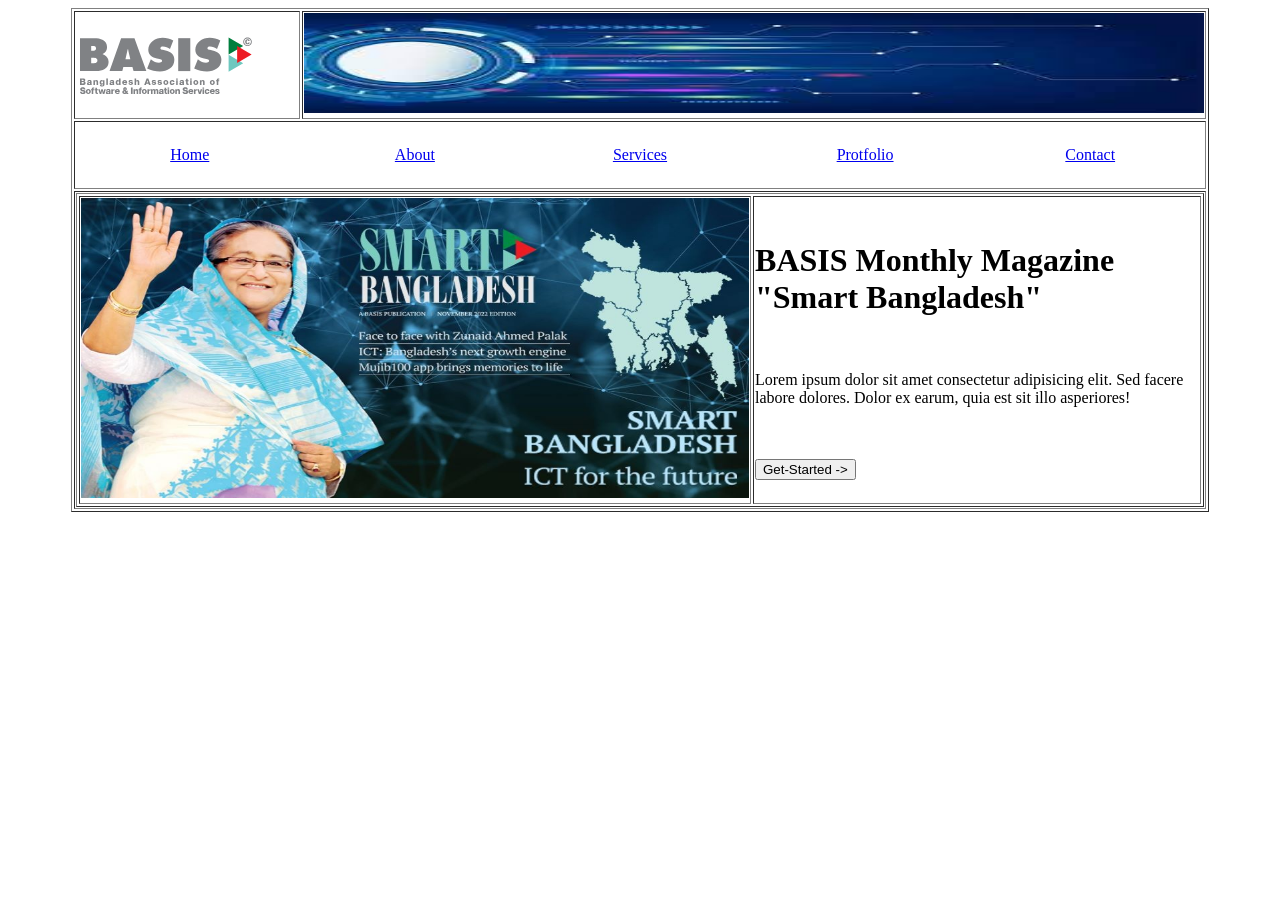
==== class-04/index.html @ b7de8ea1 "Table for basis web site design" ====
<!DOCTYPE html>
<html lang="en">
<head>
    <meta charset="UTF-8">
    <meta name="viewport" content="width=device-width, initial-scale=1.0">
    <title>Basis</title>
</head>
<body>
    <table border="1" width="90%" align="center">
        <tr height="100">
            <td width="20%">
                <img src="images/logo.svg" height="100" width="80%" align="center" alt="image logo">
            </td>
            <td width="80%">
                <img src="images/banner.jpg" height="100" width="100%" alt="banner">
            </td>
        </tr>
        <tr height="60">
            <td width="100%" colspan="2">
                <table width="100%" height="60">
                    <tr height="60" align="center">
                        <td width="20%">
                            <a href="home.html">Home</a>
                        </td>
                        <td width="20%">
                            <a href="about.html">About</a>
                        </td>
                        <td width="20%">
                            <a href="services.html">Services</a>
                        </td>
                        <td width="20%">
                            <a href="protfolio.html">Protfolio</a>
                        </td>
                        <td width="20%">
                            <a href="contact.html">Contact</a>
                        </td>
                    </tr> 
                </table>
            </td>
        </tr>
        <tr height="300">
            <td width="100%" colspan="2">
                <table border="1" width="100%" height="300">
                    <tr height="300">
                        <td width="60%">
                            <img src="images/slider.jpg" height="300" width="100%" alt="slider-image">
                        </td>
                        <td width="40%">
                            <h1>BASIS Monthly Magazine <br>"Smart Bangladesh"</h1>
                            <br>
                            <p>Lorem ipsum dolor sit amet consectetur adipisicing elit. 
                            Sed facere labore dolores. Dolor ex earum, quia est sit illo 
                            asperiores!</p><br><br>
                            <button>Get-Started -></button>
                        </td>
                    </tr>
                </table>
            </td>
        </tr>

    </table>
</body>
</html>
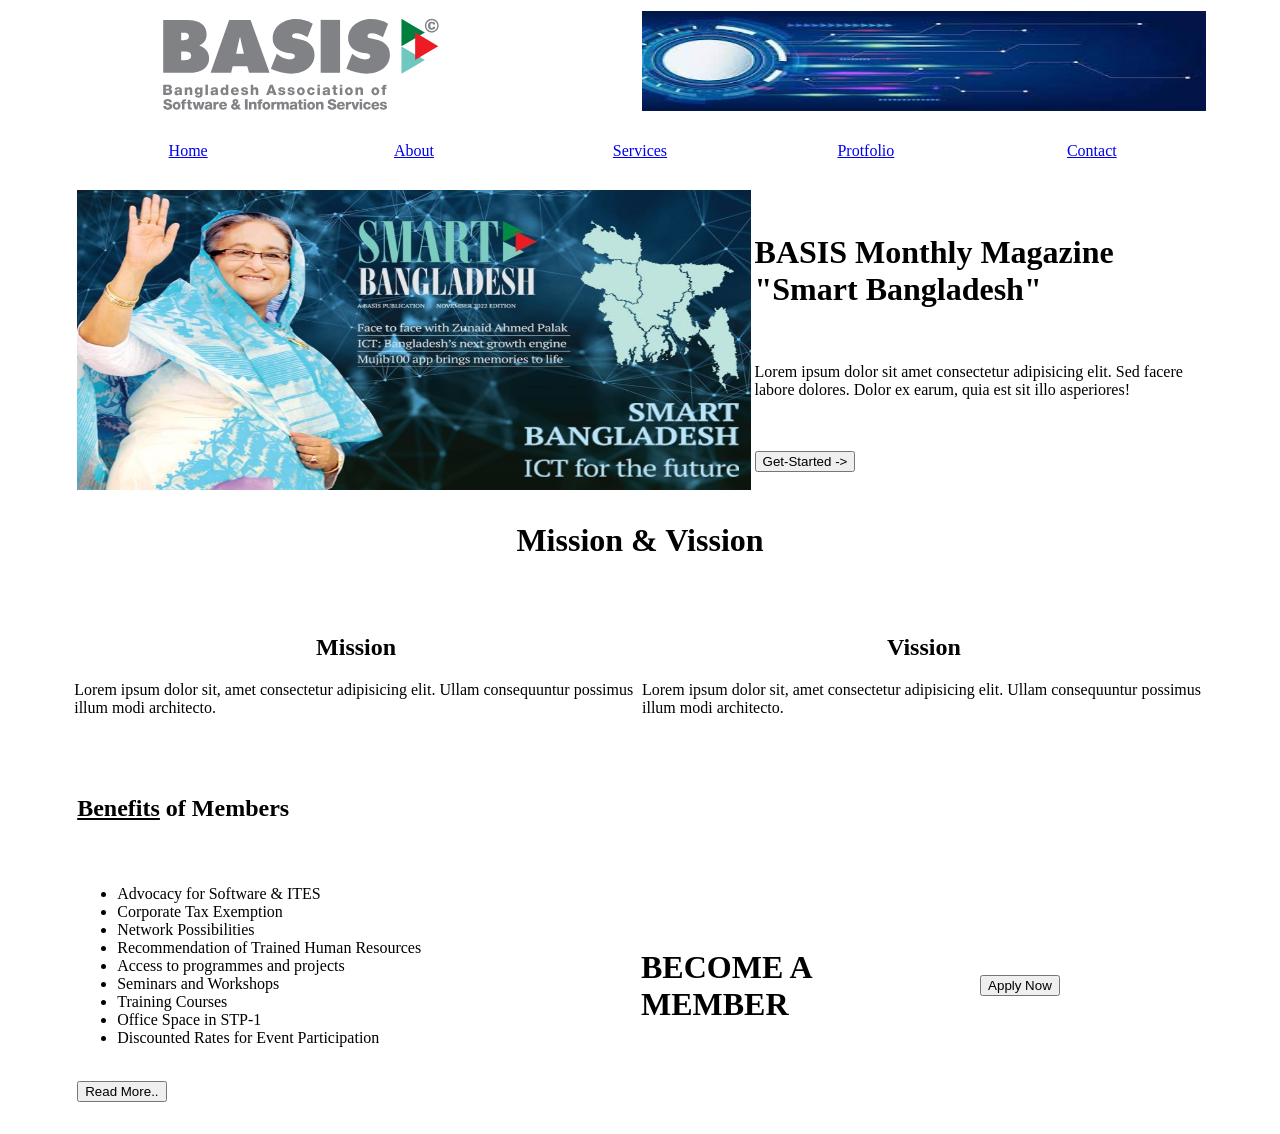
==== commit 355ddb26: "all home page design" ====
--- a/class-04/index.html
+++ b/class-04/index.html
@@ -6,7 +6,10 @@
     <title>Basis</title>
 </head>
 <body>
-    <table border="1" width="90%" align="center">
+    <table width="90%" align="center">
+
+        <!-- header section start -->
+
         <tr height="100">
             <td width="20%">
                 <img src="images/logo.svg" height="100" width="80%" align="center" alt="image logo">
@@ -15,6 +18,11 @@
                 <img src="images/banner.jpg" height="100" width="100%" alt="banner">
             </td>
         </tr>
+
+        <!-- header section end -->
+
+        <!-- manu section start -->
+
         <tr height="60">
             <td width="100%" colspan="2">
                 <table width="100%" height="60">
@@ -38,9 +46,14 @@
                 </table>
             </td>
         </tr>
+
+        <!-- manu section end -->
+
+        <!-- slider section start -->
+
         <tr height="300">
             <td width="100%" colspan="2">
-                <table border="1" width="100%" height="300">
+                <table width="100%" height="300">
                     <tr height="300">
                         <td width="60%">
                             <img src="images/slider.jpg" height="300" width="100%" alt="slider-image">
@@ -58,6 +71,69 @@
             </td>
         </tr>
 
+        <!-- slider section end -->
+
+        <!-- Mission vission section start -->
+
+        <tr height="20">
+            <td width="100%" colspan="2" align="center">
+                <h1>Mission & Vission</h1>
+            </td>
+        </tr>
+        <tr height="180">
+            <td width="50%">
+                <h2 align="center">Mission</h2>
+                <p>Lorem ipsum dolor sit, amet consectetur adipisicing elit.
+                Ullam consequuntur possimus illum modi architecto.</p>
+            </td>
+            <td width="50%">
+                <h2 align="center">Vission</h2>
+                <p>Lorem ipsum dolor sit, amet consectetur adipisicing elit.
+                Ullam consequuntur possimus illum modi architecto.</p>
+            </td>
+        </tr>
+
+        <!-- Mission vission section end -->
+
+        <!-- Benefits of Member section start -->
+
+        <tr height="350">
+            <td width="100%" colspan="2">
+                <table width="100%" height="300">
+                    <tr height="80">
+                        <td width="100%" colspan="3">
+                            <h2><u>Benefits</u> of Members</h2>
+                        </td>
+                    </tr>
+                    <tr height="270">
+                        <td width="50%">
+                            <ul>
+                                <li>Advocacy for Software & ITES</li>
+                                <li>Corporate Tax Exemption</li>
+                                <li>Network Possibilities</li>
+                                <li>Recommendation of Trained Human Resources</li>
+                                <li>Access to programmes and projects</li>
+                                <li>Seminars and Workshops</li>
+                                <li>Training Courses</li>
+                                <li>Office Space in STP-1</li>
+                                <li>Discounted Rates for Event Participation</li>
+                            </ul>
+                            <br>
+                            <button>Read More..</button>
+                        </td>
+                        <td width="30%">
+                            <h1>BECOME A <br>MEMBER</h1>
+                        </td>
+                        <td width="20%">
+                            <button>Apply Now</button>
+                        </td>
+                    </tr>
+                </table>    
+            </td>   
+        </tr>    
+                
+        <!-- Benefits of Member section end -->
+    
     </table>
 </body>
 </html>
